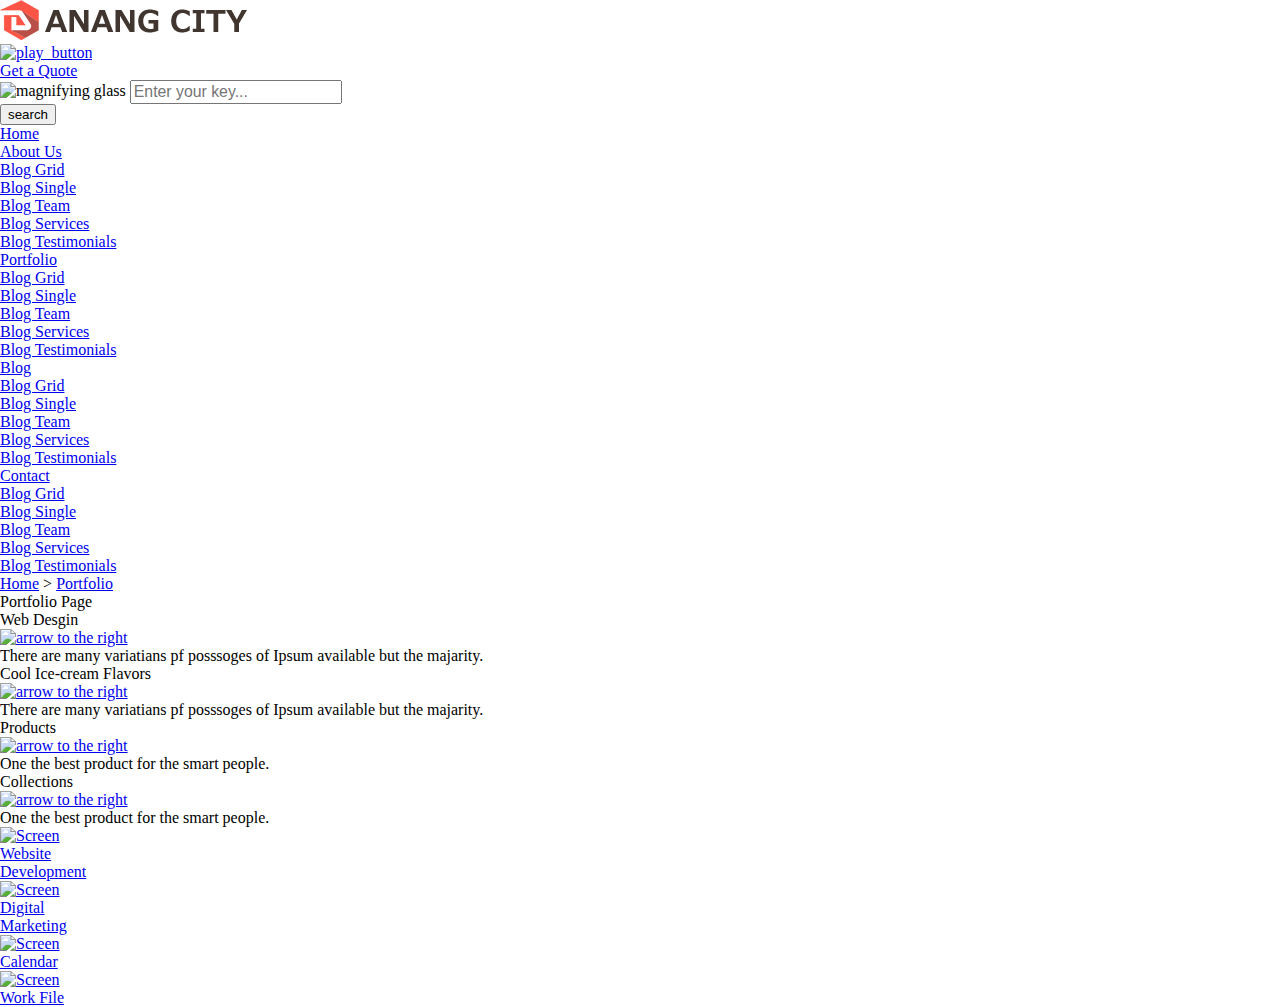
==== Danang City 2/upload/index.html @ fe71c738 "done 1/2 index html" ====
<!DOCTYPE html>
<html lang="en">
<head>
    <meta charset="UTF-8">
    <meta http-equiv="X-UA-Compatible" content="IE=edge">
    <meta name="viewport" content="width=device-width, initial-scale=1.0">
    <title>Da Nang City - Index</title>

    <link rel="stylesheet" href="../shared/style/default.css">
    <link rel="stylesheet" href="../shared/style/layout.css">
    <link rel="stylesheet" href="../shared/style/table.css">
    <link rel="stylesheet" href="../shared/style/smartphone.css">
    <link rel="stylesheet" href="../shared/style/slick.css">

</head>
<body>
    <div class="wrapper_page">
        <div class="header_wrapper">
            <div class="container">
                <header id="header">
                    <div class="logo">
                        <h1><img src="../shared/images/main/logo_header.png" alt="DanangCity Logo" width="247" height="40"></h1>
                    </div>  <!-- end logo -->

                    <div class="quote_search">
                        <div class="quote">
                            <a href="#">
                                <p><img src="#" alt="play_button"></p>
                                <p>Get a Quote</p>
                            </a>
                        </div>  <!-- end quote -->

                        <div class="search">
                            <form action="/action_page.php">
                                <p>
                                    <img src="#" alt="magnifying glass">
                                    <input type="text" placeholder="Enter your key..." name="search" >
                                </p>
                                <button type="submit">search</i></button>
                            </form>
                        </div>  <!-- end search -->
                    </div>  <!-- end quote_search -->
                </header>   <!-- end header (id: header) -->
            </div>  <!-- end container -->
        </div>  <!-- end header_wrapper -->

        <div class="navigation_wrapper">
            <div class="container">
                <nav id="nav">
                    <ul class="sub_navigation">
                        <li>
                            <div class="sub_active" id="sub_active">
                                <a href="#">Home</a>
                            </div>  <!-- end sub_active -->
                        </li>
                        <li>
                            <div class="sub_unactive">
                                <a href="#">About Us</a>
                                <div class="sub_pulldown">
                                    <ul class="pull_down">
                                        <li>
                                            <a href="#">Blog Grid</a>
                                        </li>

                                        <li>
                                            <a href="#">Blog Single</a>
                                        </li>

                                        <li>
                                            <a href="#">Blog Team</a>
                                        </li>

                                        <li>
                                            <a href="#">Blog Services</a>
                                        </li>

                                        <li>
                                            <a href="#">Blog Testimonials</a>
                                        </li>
                                    </ul>
                                </div>  <!-- end sub_pulldown -->
                            </div>  <!-- end sub_unactive -->
                        </li>

                        <li>
                            <div class="sub_unactive">
                                <a href="#">Portfolio</a>
                                <div class="sub_pulldown">
                                    <ul class="pull_down">
                                        <li>
                                            <a href="#">Blog Grid</a>
                                        </li>

                                        <li>
                                            <a href="#">Blog Single</a>
                                        </li>

                                        <li>
                                            <a href="#">Blog Team</a>
                                        </li>

                                        <li>
                                            <a href="#">Blog Services</a>
                                        </li>

                                        <li>
                                            <a href="#">Blog Testimonials</a>
                                        </li>
                                    </ul>
                                </div>  <!-- end sub_pulldown -->
                            </div>  <!-- end sub_unactive -->
                        </li>
                        <li>
                            <div class="sub_unactive">
                                <a href="#">Blog</a>
                                <div class="sub_pulldown">
                                    <ul class="pull_down">
                                        <li>
                                            <a href="#">Blog Grid</a>
                                        </li>

                                        <li>
                                            <a href="#">Blog Single</a>
                                        </li>

                                        <li>
                                            <a href="#">Blog Team</a>
                                        </li>

                                        <li>
                                            <a href="#">Blog Services</a>
                                        </li>

                                        <li>
                                            <a href="#">Blog Testimonials</a>
                                        </li>
                                    </ul>
                                </div>  <!-- end sub_pulldown -->
                            </div>  <!-- end sub_unactive -->
                        </li>
                        <li>
                            <div class="sub_unactive">
                                <a href="#">Contact</a>
                                <div class="sub_pulldown">
                                    <ul class="pull_down">
                                        <li>
                                            <a href="#">Blog Grid</a>
                                        </li>

                                        <li>
                                            <a href="#">Blog Single</a>
                                        </li>

                                        <li>
                                            <a href="#">Blog Team</a>
                                        </li>

                                        <li>
                                            <a href="#">Blog Services</a>
                                        </li>

                                        <li>
                                            <a href="#">Blog Testimonials</a>
                                        </li>
                                    </ul>
                                </div>  <!-- end sub_pulldown -->
                            </div>  <!-- end sub_unactive -->
                        </li>
                    </ul>   <!-- end sub_navigation -->
                </nav>  <!-- end nav -->
            </div>  <!-- end container -->
        </div>  <!-- end navigation_wrapper -->

        <div class="content_wrapper">
            <div class="container">
                <div class="content">
                    <div class="page_address">
                        <a href="#" class="number_address">Home</a> > <a href="#" class="now">Portfolio</a>
                    </div>  <!-- end page_address -->
                    
                    <div class="portfolio">
                        <h2>Portfolio Page</h2>
                    </div>  <!-- end portfolio -->

                    <div class="content_items">
                        <div class="one_item">
                            <div class="item_title">
                                <h3>Web Desgin</h3>
                                <a href="#"><img src="#" alt="arrow to the right"></a>
                            </div>  <!-- end item_title -->
                        
                            <div class="item_detail">
                                <p>There are many variatians pf posssoges of
                                    Ipsum available but the majarity.</p>
                            </div>  <!-- end item_detail -->
                        </div>  <!-- end one_item -->
                        
                        <div class="one_item">
                            <div class="item_title">
                                <h3>Cool Ice-cream Flavors</h3>
                                <a href="#"><img src="#" alt="arrow to the right"></a>
                            </div>  <!-- end item_title -->
                        
                            <div class="item_detail">
                                <p>There are many variatians pf posssoges of
                                    Ipsum available but the majarity.</p>
                            </div>  <!-- end item_detail -->
                        </div>  <!-- end one_item -->
                        
                        <div class="one_item">
                            <div class="item_title">
                                <h3>Products</h3>
                                <a href="#"><img src="#" alt="arrow to the right"></a>
                            </div>  <!-- end item_title -->
                        
                            <div class="item_detail">
                                <p>One the best product for the smart people.</p>
                            </div>  <!-- end item_detail -->
                        </div>  <!-- end one_item -->
                        
                        <div class="one_item">
                            <div class="item_title">
                                <h3>Collections</h3>
                                <a href="#"><img src="#" alt="arrow to the right"></a>
                            </div>  <!-- end item_title -->
                            
                            <div class="item_detail">
                                <p>One the best product for the smart people.</p>
                            </div>  <!-- end item_detail -->
                        </div>  <!-- end one_item -->
                    </div>  <!-- end content_items -->

                    <div class="side_bar">
                        <div class="one_side_item">
                            <div class="side_item_title">  
                                <a href="#">
                                    <h4>
                                        <p><img src="images/screen.png" alt="Screen" width="40" height="36"></p>
                                        <p>Website<br>Development</p>
                                    </h4>
                                    <i class="fas fa-caret-right"></i>
                                </a>
                            </div>  <!-- end side_item_title -->
                        </div>  <!-- end one_side_item -->
                        
                        <div class="one_side_item">
                            <div class="side_item_title">
                                <a href="#">
                                    <h4>
                                        <p><img src="images/seacrh_document.png" alt="Screen" width="36" height="40"></p>
                                        <p class="detail">Digital<br>Marketing</p>
                                    </h4>
                                    <i class="fas fa-caret-right"></i>
                                </a>
                            </div>  <!-- end side_item_title -->
                        </div>  <!-- end one_side_item -->
                        
                        <div class="one_side_item">
                            <div class="side_item_title">
                                <a href="#">
                                    <h4>
                                        <p><img src="images/calendar.png" alt="Screen" width="40" height="40"></p>
                                        <p class="detail">Calendar</p>
                                    </h4>
                                    <i class="fas fa-caret-right"></i>
                                </a>
                            </div>  <!-- end side_item_title -->
                        </div>  <!-- end one_side_item -->
                        
                        <div class="one_side_item">
                            <div class="side_item_title">
                                <a href="#">
                                    <h4>
                                        <p><img src="images/open_notebook.png" alt="Screen" width="40" height="32"></p>
                                        <p class="detail">Work File</p>
                                    </h4>
                                    <i class="fas fa-caret-right"></i>
                                </a>
                            </div>  <!-- end side_item_title -->
                        </div>  <!-- end one_side_item -->
                    </div>  <!-- end side_bar -->
                </div>  <!-- end content -->
            </div>  <!-- end container -->
        </div>  <!-- end content_wrapper -->
    </div>  <!-- end wrapper_page -->
</body>
</html>
---- Danang City 2/shared/style/default.css ----
/*
	HTML5 Reset :: style.css
	----------------------------------------------------------
	We have learned much from/been inspired by/taken code where offered from:

	Eric Meyer					:: https://meyerweb.com
	HTML5 Doctor				:: https://html5doctor.com
	and the HTML5 Boilerplate	:: https://html5boilerplate.com

-------------------------------------------------------------------------------*/

/* Let's default this puppy out
-------------------------------------------------------------------------------*/

html, body, body div, span, object, iframe, h1, h2, h3, h4, h5, h6, p, blockquote, pre, abbr, address, cite, code, del, dfn, em, img, ins, kbd, q, samp, small, strong, sub, sup, var, b, i, dl, dt, dd, ol, ul, li, fieldset, form, label, legend, table, caption, tbody, tfoot, thead, tr, th, td, article, aside, figure, footer, header, menu, nav, section, time, mark, audio, video, details, summary {
	margin: 0;
	padding: 0;
	border: 0;
	font-size: 100%;
	font-weight: normal;
	vertical-align: baseline;
	background: transparent;
}

article, aside, figure, footer, header, nav, section, details, summary {display: block;}

/* Handle box-sizing while better addressing child elements:
   https://css-tricks.com/inheriting-box-sizing-probably-slightly-better-best-practice/ */
html {
	box-sizing: border-box;
}

*,
*:before,
*:after {
	box-sizing: inherit;
}

/* consider resetting the default cursor: https://gist.github.com/murtaugh/5247154 */

/* Responsive images and other embedded objects
*/
img,
object,
embed {max-width: 100%;}

/*
   Note: keeping IMG here will cause problems if you're using foreground images as sprites.
	 In fact, it *will* cause problems with Google Maps' controls at small size.
	If this is the case for you, try uncommenting the following:

#map img {
		max-width: none;
}
*/

/* force a vertical scrollbar to prevent a jumpy page */
html {overflow-y: scroll;}

/* we use a lot of ULs that aren't bulleted.
	don't forget to restore the bullets within content. */
ul {list-style: none;}

blockquote, q {quotes: none;}

blockquote:before,
blockquote:after,
q:before,
q:after {content: ''; content: none;}

a {margin: 0; padding: 0; font-size: 100%; vertical-align: baseline; background: transparent;}

del {text-decoration: line-through;}

abbr[title], dfn[title] {border-bottom: 1px dotted #000; cursor: help;}

/* tables still need cellspacing="0" in the markup */
table {border-collapse: collapse; border-spacing: 0;}
th {font-weight: bold; vertical-align: bottom;}
td {font-weight: normal; vertical-align: top;}

hr {display: block; height: 1px; border: 0; border-top: 1px solid #ccc; margin: 1em 0; padding: 0;}

input, select {vertical-align: middle;}

pre {
    white-space: pre; /* CSS2 */
    white-space: pre-wrap; /* CSS 2.1 */
    white-space: pre-line; /* CSS 3 (and 2.1 as well, actually) */
    word-wrap: break-word; /* IE */
}

input[type="radio"] {vertical-align: text-bottom;}
input[type="checkbox"] {vertical-align: bottom;}
.ie7 input[type="checkbox"] {vertical-align: baseline;}
.ie6 input {vertical-align: text-bottom;}

select, input, textarea {font: 99% sans-serif;}

table {font-size: inherit; font: 100%;}

small {font-size: 85%;}

strong {font-weight: bold;}

td, td img {vertical-align: top;}

/* Make sure sup and sub don't mess with your line-heights https://gist.github.com/413930 */
sub, sup {font-size: 75%; line-height: 0; position: relative;}
sup {top: -0.5em;}
sub {bottom: -0.25em;}

/* standardize any monospaced elements */
pre, code, kbd, samp {font-family: monospace, sans-serif;}

/* hand cursor on clickable elements */
.clickable,
label,
input[type=button],
input[type=submit],
input[type=file],
button {cursor: pointer;}

/* Webkit browsers add a 2px margin outside the chrome of form elements */
button, input, select, textarea {margin: 0;}

/* make buttons play nice in IE */
button,
input[type=button] {width: auto; overflow: visible;}

/* scale images in IE7 more attractively */
.ie7 img {-ms-interpolation-mode: bicubic;}

/* prevent BG image flicker upon hover
   (commented out as usage is rare, and the filter syntax messes with some pre-processors)
.ie6 html {filter: expression(document.execCommand("BackgroundImageCache", false, true));}
*/

/* let's clear some floats */
.clearfix:before, .clearfix:after { content: "\0020"; display: block; height: 0; overflow: hidden; }
.clearfix:after { clear: both; }
.clearfix { zoom: 1; }
---- Danang City 2/shared/style/layout.css ----
*{}
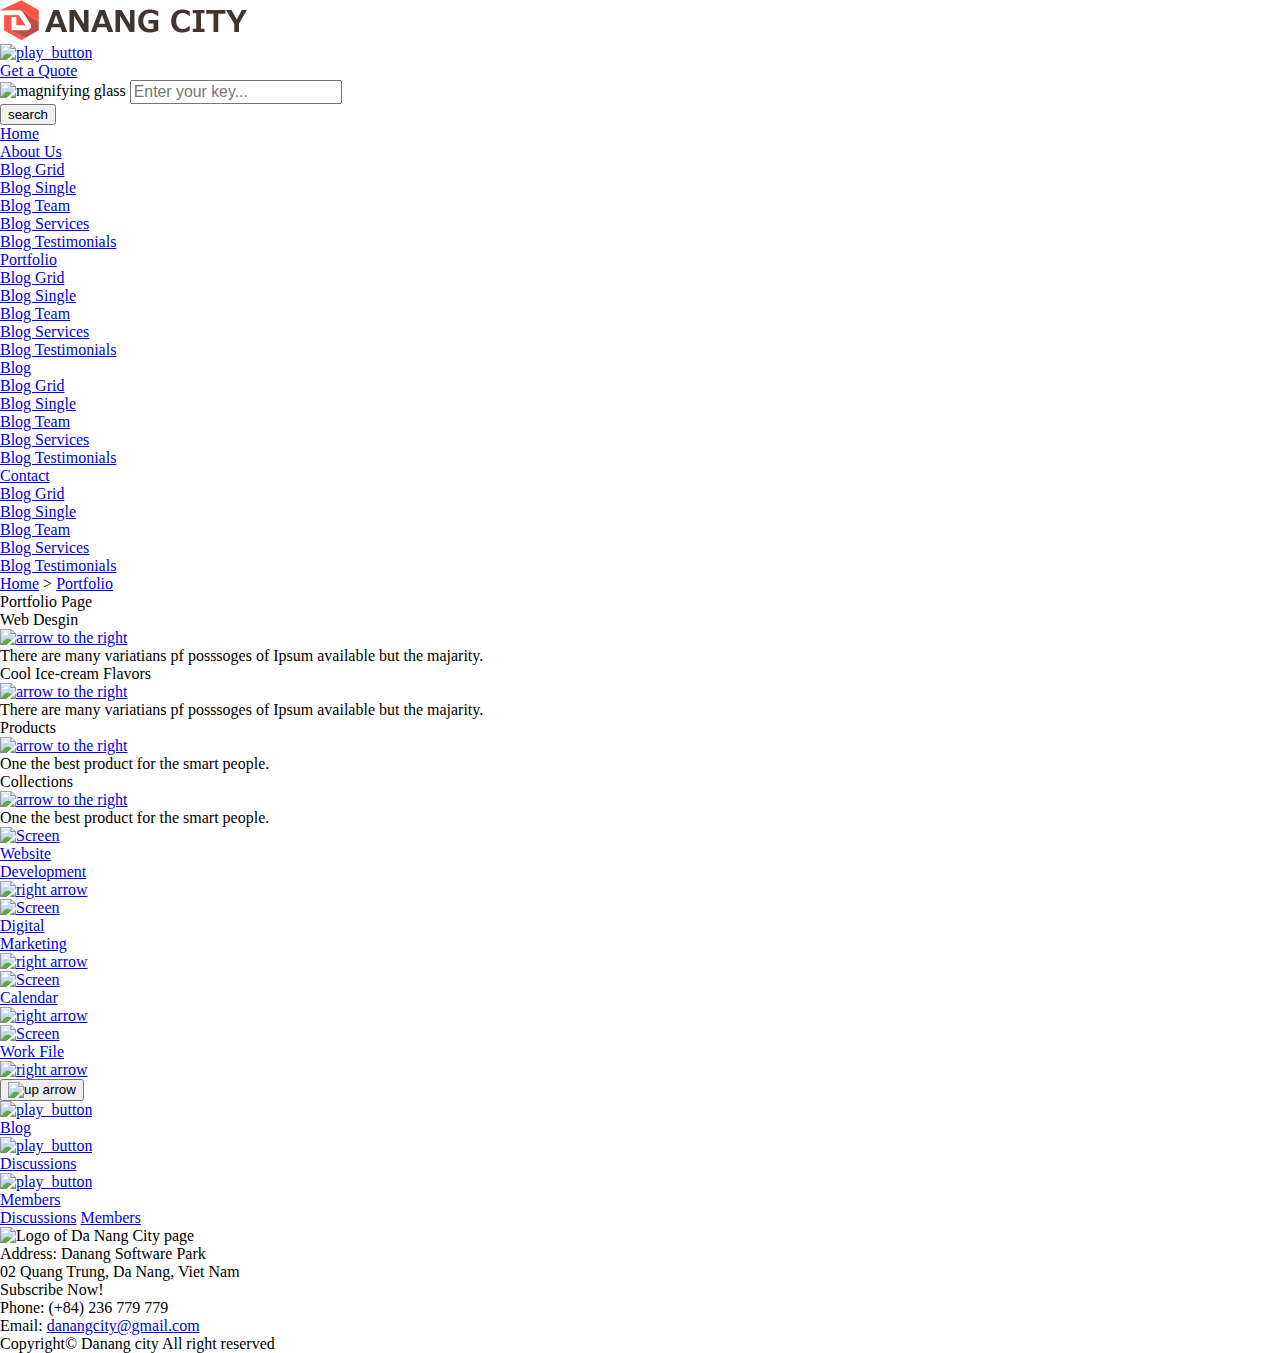
==== commit cfbf1a20: "html done" ====
--- a/Danang City 2/upload/index.html
+++ b/Danang City 2/upload/index.html
@@ -232,13 +232,13 @@
 
                     <div class="side_bar">
                         <div class="one_side_item">
-                            <div class="side_item_title">  
+                            <div class="side_item_title">
                                 <a href="#">
                                     <h4>
                                         <p><img src="images/screen.png" alt="Screen" width="40" height="36"></p>
                                         <p>Website<br>Development</p>
                                     </h4>
-                                    <i class="fas fa-caret-right"></i>
+                                    <p><img src="#" alt="right arrow"></p>
                                 </a>
                             </div>  <!-- end side_item_title -->
                         </div>  <!-- end one_side_item -->
@@ -250,7 +250,7 @@
                                         <p><img src="images/seacrh_document.png" alt="Screen" width="36" height="40"></p>
                                         <p class="detail">Digital<br>Marketing</p>
                                     </h4>
-                                    <i class="fas fa-caret-right"></i>
+                                    <p><img src="#" alt="right arrow"></p>
                                 </a>
                             </div>  <!-- end side_item_title -->
                         </div>  <!-- end one_side_item -->
@@ -262,7 +262,7 @@
                                         <p><img src="images/calendar.png" alt="Screen" width="40" height="40"></p>
                                         <p class="detail">Calendar</p>
                                     </h4>
-                                    <i class="fas fa-caret-right"></i>
+                                    <p><img src="#" alt="right arrow"></p>
                                 </a>
                             </div>  <!-- end side_item_title -->
                         </div>  <!-- end one_side_item -->
@@ -274,14 +274,60 @@
                                         <p><img src="images/open_notebook.png" alt="Screen" width="40" height="32"></p>
                                         <p class="detail">Work File</p>
                                     </h4>
-                                    <i class="fas fa-caret-right"></i>
+                                    <p><img src="#" alt="right arrow"></p>
                                 </a>
                             </div>  <!-- end side_item_title -->
                         </div>  <!-- end one_side_item -->
                     </div>  <!-- end side_bar -->
                 </div>  <!-- end content -->
+                
+                <div class="go_top">
+                    <button id="myBtn" title="Go to top"><img src="#" alt="up arrow"></button>
+                </div>  <!-- end go_top -->
             </div>  <!-- end container -->
         </div>  <!-- end content_wrapper -->
+
+        <div class="more_wrapper">
+            <div class="container">
+                <div class="more">
+                    <a href="#"><p><img src="#" alt="play_button"></p><p>Blog</p></a>
+                    <a href="#"><p><img src="#" alt="play_button"></p><p>Discussions</p></a>
+                    <a href="#"><p><img src="#" alt="play_button"></p><p>Members</p></a>
+                    <a href="#">Discussions</a>
+                    <a href="#">Members</a>
+                </div>  <!-- end more -->
+            </div>  <!-- end container -->
+        </div>  <!-- end more_wrapper -->
+
+        <div class="footer_copyright_wrapper">
+            <div class="footer_detail">
+                <div class="container">
+                    <footer id="footer">
+                        <div class="co_address">
+                            <p><img src="images/logo_footer.png" alt="Logo of Da Nang City page"></p>
+                            <p>Address: Danang Software Park
+                                <br>
+                                02 Quang Trung, Da Nang, Viet Nam
+                            </p>
+                        </div>  <!-- end co_address -->
+
+                        <div class="subscribe">
+                            <h5>Subscribe Now!</h5>
+                            <p class="phone">Phone: (+84) 236 779 779</p>
+                            <p class="email">Email: <a href="#">danangcity@gmail.com</a></p>
+                        </div>  <!-- end subscribe -->
+                    </footer>
+                </div>  <!-- end container -->
+            </div>  <!-- end footer_detail -->
+
+            <div class="copyright">
+                <div class="container">
+                    <div class="copyright_detail">
+                        <p>Copyright&#169; Danang city All right reserved</p>
+                    </div>  <!-- end copyright_detail -->
+                </div>  <!-- end container -->
+            </div>  <!-- end copyright -->
+        </div>  <!-- end footer_copyright_wrapper -->
     </div>  <!-- end wrapper_page -->
 </body>
 </html>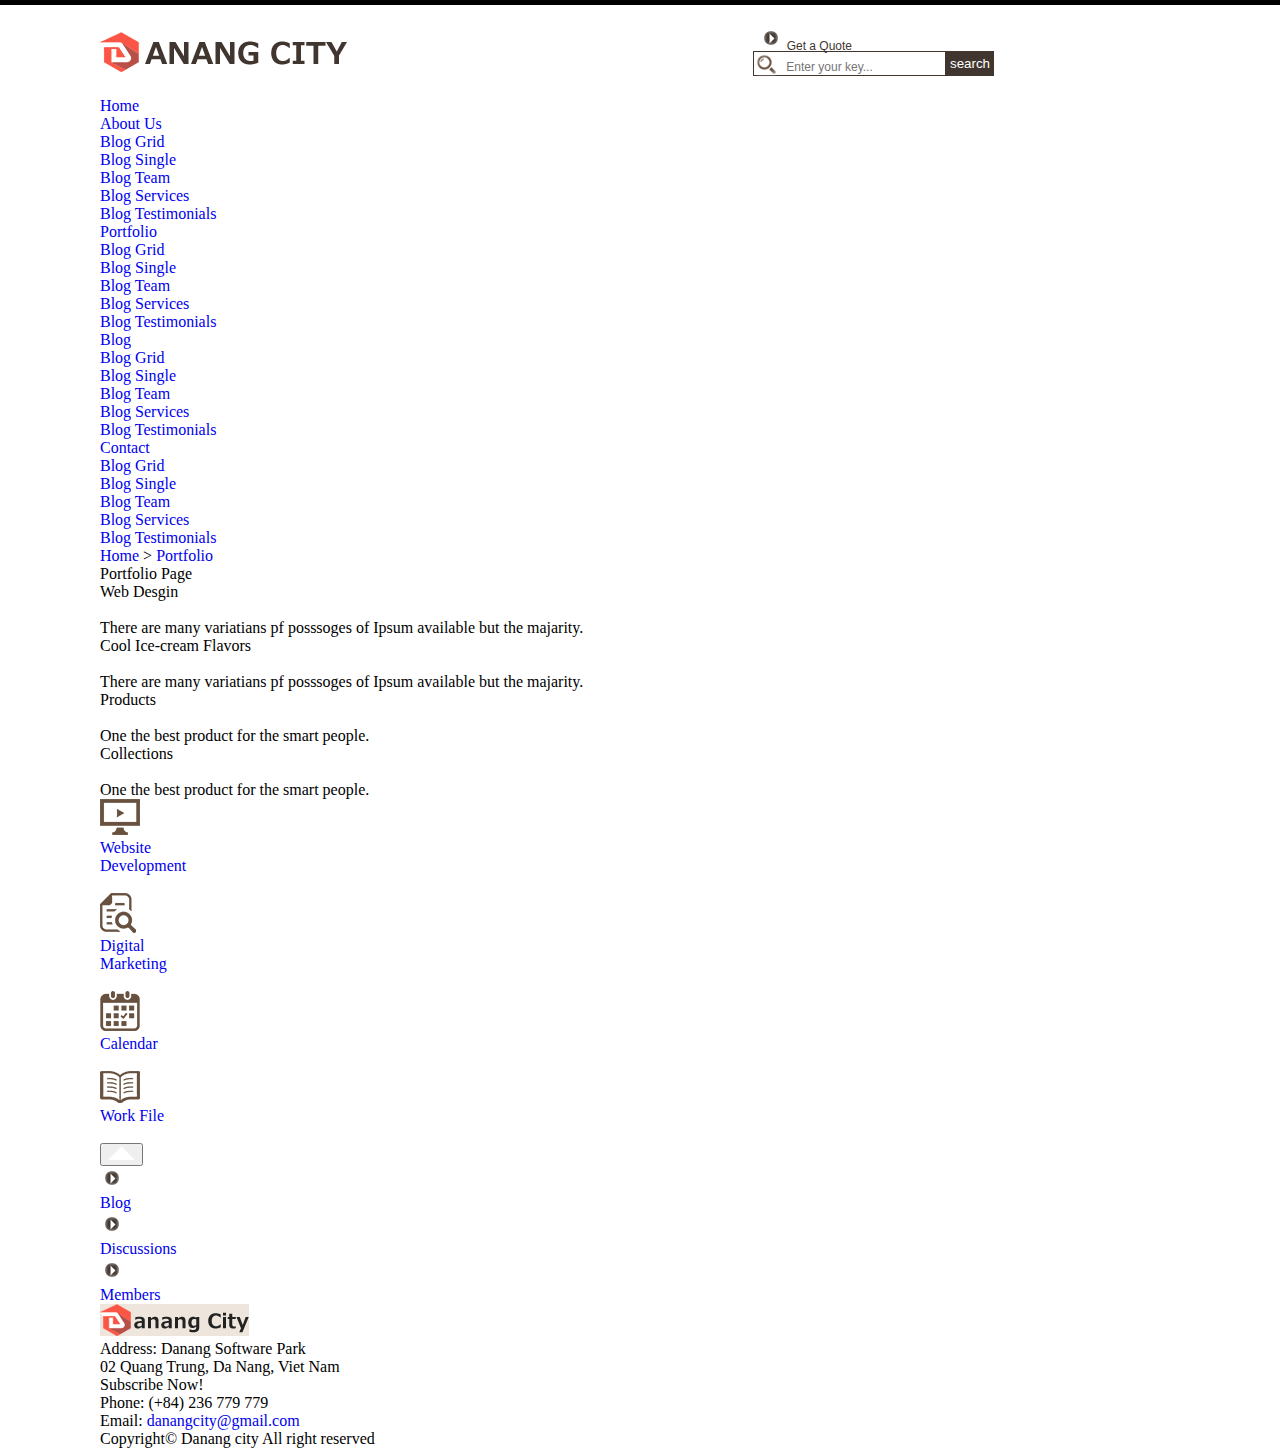
==== commit 9fba6813: "css header" ====
--- a/Danang City 2/upload/index.html
+++ b/Danang City 2/upload/index.html
@@ -25,18 +25,18 @@
                     <div class="quote_search">
                         <div class="quote">
                             <a href="#">
-                                <p><img src="#" alt="play_button"></p>
-                                <p>Get a Quote</p>
+                                <p><img src="../shared/images/icon/play_button.png" alt="play_button" width="24" height="24"></p>
+                                <p id="get_quote">Get a Quote</p>
                             </a>
                         </div>  <!-- end quote -->
 
                         <div class="search">
                             <form action="/action_page.php">
                                 <p>
-                                    <img src="#" alt="magnifying glass">
+                                    <img src="../shared/images/icon/magnifying_glass.png" alt="magnifying glass" width="32" height="32">
                                     <input type="text" placeholder="Enter your key..." name="search" >
                                 </p>
-                                <button type="submit">search</i></button>
+                                <button type="submit" id="search_button">search</i></button>
                             </form>
                         </div>  <!-- end search -->
                     </div>  <!-- end quote_search -->
@@ -186,7 +186,7 @@
                         <div class="one_item">
                             <div class="item_title">
                                 <h3>Web Desgin</h3>
-                                <a href="#"><img src="#" alt="arrow to the right"></a>
+                                <a href="#"><img src="../shared/images/icon/arrow_to_the_right.png" alt="arrow to the right" width="6" height="11"></a>
                             </div>  <!-- end item_title -->
                         
                             <div class="item_detail">
@@ -198,7 +198,7 @@
                         <div class="one_item">
                             <div class="item_title">
                                 <h3>Cool Ice-cream Flavors</h3>
-                                <a href="#"><img src="#" alt="arrow to the right"></a>
+                                <a href="#"><img src="../shared/images/icon/arrow_to_the_right.png" alt="arrow to the right" width="6" height="11"></a>
                             </div>  <!-- end item_title -->
                         
                             <div class="item_detail">
@@ -210,7 +210,7 @@
                         <div class="one_item">
                             <div class="item_title">
                                 <h3>Products</h3>
-                                <a href="#"><img src="#" alt="arrow to the right"></a>
+                                <a href="#"><img src="../shared/images/icon/arrow_to_the_right.png" alt="arrow to the right" width="6" height="11"></a>
                             </div>  <!-- end item_title -->
                         
                             <div class="item_detail">
@@ -221,7 +221,7 @@
                         <div class="one_item">
                             <div class="item_title">
                                 <h3>Collections</h3>
-                                <a href="#"><img src="#" alt="arrow to the right"></a>
+                                <a href="#"><img src="../shared/images/icon/arrow_to_the_right.png" alt="arrow to the right" width="6" height="11"></a>
                             </div>  <!-- end item_title -->
                             
                             <div class="item_detail">
@@ -235,10 +235,10 @@
                             <div class="side_item_title">
                                 <a href="#">
                                     <h4>
-                                        <p><img src="images/screen.png" alt="Screen" width="40" height="36"></p>
+                                        <p><img src="../shared/images/icon/screen.png" alt="Screen" width="40" height="36"></p>
                                         <p>Website<br>Development</p>
                                     </h4>
-                                    <p><img src="#" alt="right arrow"></p>
+                                    <p><img src="../shared/images/icon/arrow_to_the_right.png" alt="right arrow" width="6" height="11"></p>
                                 </a>
                             </div>  <!-- end side_item_title -->
                         </div>  <!-- end one_side_item -->
@@ -247,10 +247,10 @@
                             <div class="side_item_title">
                                 <a href="#">
                                     <h4>
-                                        <p><img src="images/seacrh_document.png" alt="Screen" width="36" height="40"></p>
+                                        <p><img src="../shared/images/icon/search_document.png" alt="Search document" width="36" height="40"></p>
                                         <p class="detail">Digital<br>Marketing</p>
                                     </h4>
-                                    <p><img src="#" alt="right arrow"></p>
+                                    <p><img src="../shared/images/icon/arrow_to_the_right.png" alt="right arrow" width="6" height="11"></p>
                                 </a>
                             </div>  <!-- end side_item_title -->
                         </div>  <!-- end one_side_item -->
@@ -259,10 +259,10 @@
                             <div class="side_item_title">
                                 <a href="#">
                                     <h4>
-                                        <p><img src="images/calendar.png" alt="Screen" width="40" height="40"></p>
+                                        <p><img src="../shared/images/icon/calendar.png" alt="Screen" width="40" height="40"></p>
                                         <p class="detail">Calendar</p>
                                     </h4>
-                                    <p><img src="#" alt="right arrow"></p>
+                                    <p><img src="../shared/images/icon/arrow_to_the_right.png" alt="right arrow" width="6" height="11"></p>
                                 </a>
                             </div>  <!-- end side_item_title -->
                         </div>  <!-- end one_side_item -->
@@ -271,10 +271,10 @@
                             <div class="side_item_title">
                                 <a href="#">
                                     <h4>
-                                        <p><img src="images/open_notebook.png" alt="Screen" width="40" height="32"></p>
+                                        <p><img src="../shared/images/icon/open_notebook.png" alt="Screen" width="40" height="32"></p>
                                         <p class="detail">Work File</p>
                                     </h4>
-                                    <p><img src="#" alt="right arrow"></p>
+                                    <p><img src="../shared/images/icon/arrow_to_the_right.png" alt="right arrow" width="6" height="11"></p>
                                 </a>
                             </div>  <!-- end side_item_title -->
                         </div>  <!-- end one_side_item -->
@@ -282,7 +282,7 @@
                 </div>  <!-- end content -->
                 
                 <div class="go_top">
-                    <button id="myBtn" title="Go to top"><img src="#" alt="up arrow"></button>
+                    <button id="myBtn" title="Go to top"><img src="../shared/images/icon/up_arrow.png" alt="up arrow" width="27" height="14"></button>
                 </div>  <!-- end go_top -->
             </div>  <!-- end container -->
         </div>  <!-- end content_wrapper -->
@@ -290,11 +290,9 @@
         <div class="more_wrapper">
             <div class="container">
                 <div class="more">
-                    <a href="#"><p><img src="#" alt="play_button"></p><p>Blog</p></a>
-                    <a href="#"><p><img src="#" alt="play_button"></p><p>Discussions</p></a>
-                    <a href="#"><p><img src="#" alt="play_button"></p><p>Members</p></a>
-                    <a href="#">Discussions</a>
-                    <a href="#">Members</a>
+                    <a href="#"><p><img src="../shared/images/icon/play_button.png" alt="play_button" width="24" height="24"></p><p>Blog</p></a>
+                    <a href="#"><p><img src="../shared/images/icon/play_button.png" alt="play_button" width="24" height="24"></p><p>Discussions</p></a>
+                    <a href="#"><p><img src="../shared/images/icon/play_button.png" alt="play_button" width="24" height="24"></p><p>Members</p></a>
                 </div>  <!-- end more -->
             </div>  <!-- end container -->
         </div>  <!-- end more_wrapper -->
@@ -304,7 +302,7 @@
                 <div class="container">
                     <footer id="footer">
                         <div class="co_address">
-                            <p><img src="images/logo_footer.png" alt="Logo of Da Nang City page"></p>
+                            <p><img src="../shared/images/main/logo_footer.png" alt="Logo of Da Nang City page"  width="149" height="32"></p>
                             <p>Address: Danang Software Park
                                 <br>
                                 02 Quang Trung, Da Nang, Viet Nam
--- a/Danang City 2/shared/style/layout.css
+++ b/Danang City 2/shared/style/layout.css
@@ -1 +1,122 @@
 *{}
+
+/* setting body */
+body {
+    font-size: 16px;
+    font-family: "Meiryo", "メイリオ","sans-serif";
+    background-color: #ffffff;
+}
+
+.container {
+    width: 1080px;
+    margin: 0 auto;
+}
+
+a {
+    text-decoration: none;
+}
+
+img {
+    max-width: 100%;
+    height: auto;
+}
+
+li {
+    list-style: none;
+}
+
+/* setting header */
+
+.header_wrapper {
+    overflow: hidden;
+    max-height: 162 px;
+    border-top: 5px solid black;
+}
+
+header#header .quote_search {
+    width: 50%;
+    float: right;
+    padding-right: 95px;
+}
+
+header#header .logo {
+    width: 50%;
+    float: left;
+}
+
+header#header .logo h1 {
+    padding-top: 27px;
+    padding-bottom: 21px;
+}
+
+header#header .quote_search .quote {
+    float: right;
+    clear: both;
+    margin: 21px 233px 0 0;
+}
+
+header#header .quote_search .quote a {
+    color:#41362f;
+}
+
+header#header .quote_search .quote p {
+    display: inline-block;
+}
+
+p#get_quote {
+    font-size: 75%;
+    font-family: arial;
+    font-weight: 500;
+}
+
+header#header .quote_search .search {
+    float: right;
+    clear: both;
+    margin: -3px 91px 0 0;
+    color: #41362f;
+    border: 1px solid #41362f;
+    padding: 5px 3px 0 0;
+}
+
+header#header .quote_search .search img {
+    width: 15%;
+    margin: -3px 0px 0 -5px;
+}
+
+header#header .quote_search .search input[type="text"] {
+    border: none;
+}
+
+header#header .quote_search input[type="text"] {
+    font-size: 75%;
+    margin: -16px -8px 0 0;
+}
+
+#search_button {
+
+    float: right;
+    border: none;
+    background: #41362f;
+    color: #ffffff;
+    padding: 4px 4px 5px 5px;
+    margin: -5px -4px -1px 0px;
+}
+
+.search p {
+    float: left;
+    clear: both;
+    margin: -3px 5px -8px 4px;
+}
+
+/* end setting header */
+
+/* setting ::after */
+
+.container:after,
+.cover_navigation_bar:after {
+    content: '';
+    display: table;
+    clear: both;
+}
+
+/* end setting ::after */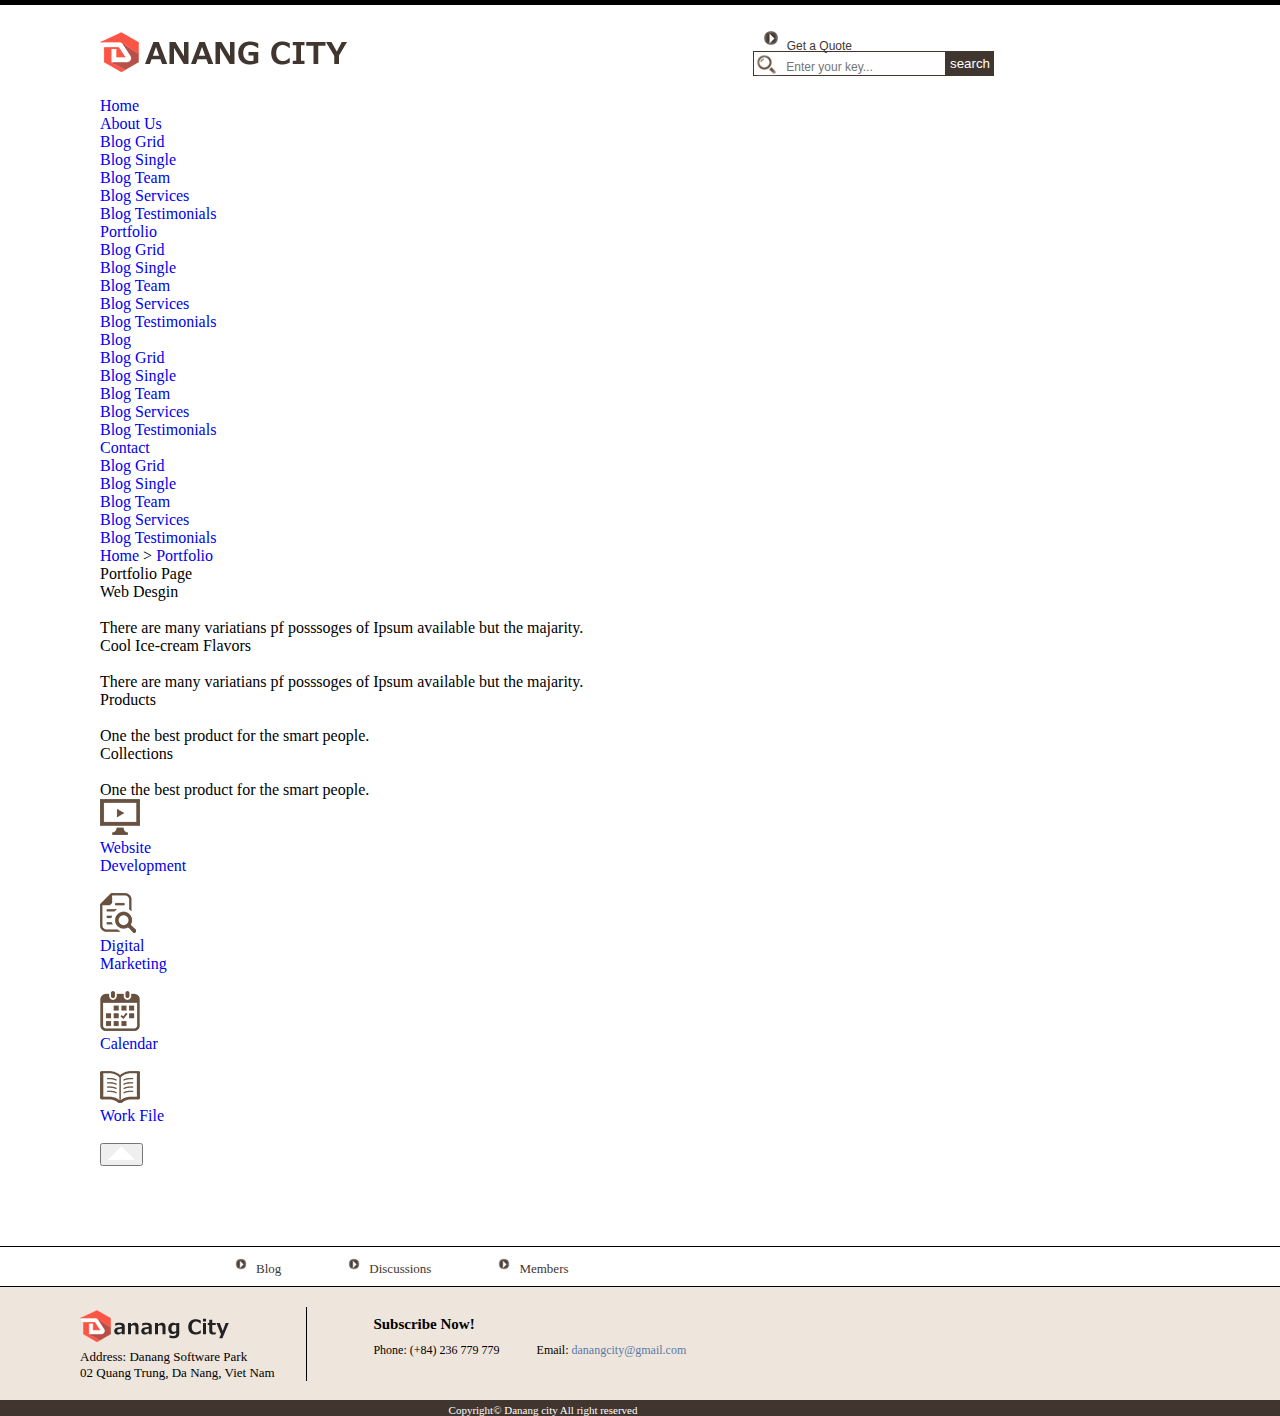
==== commit 80353ea1: "css footer" ====
--- a/Danang City 2/upload/index.html
+++ b/Danang City 2/upload/index.html
@@ -298,33 +298,37 @@
         </div>  <!-- end more_wrapper -->
 
         <div class="footer_copyright_wrapper">
-            <div class="footer_detail">
-                <div class="container">
-                    <footer id="footer">
-                        <div class="co_address">
-                            <p><img src="../shared/images/main/logo_footer.png" alt="Logo of Da Nang City page"  width="149" height="32"></p>
-                            <p>Address: Danang Software Park
-                                <br>
-                                02 Quang Trung, Da Nang, Viet Nam
-                            </p>
-                        </div>  <!-- end co_address -->
-
-                        <div class="subscribe">
-                            <h5>Subscribe Now!</h5>
-                            <p class="phone">Phone: (+84) 236 779 779</p>
-                            <p class="email">Email: <a href="#">danangcity@gmail.com</a></p>
-                        </div>  <!-- end subscribe -->
-                    </footer>
-                </div>  <!-- end container -->
-            </div>  <!-- end footer_detail -->
-
-            <div class="copyright">
-                <div class="container">
-                    <div class="copyright_detail">
-                        <p>Copyright&#169; Danang city All right reserved</p>
-                    </div>  <!-- end copyright_detail -->
-                </div>  <!-- end container -->
-            </div>  <!-- end copyright -->
+            <div class="footer_wrapper">
+                <div class="footer_detail">
+                    <div class="container">
+                        <footer id="footer">
+                            <div class="co_address">
+                                <p><img src="../shared/images/main/logo_footer.png" alt="Logo of Da Nang City page"  width="149" height="32"></p>
+                                <p>Address: Danang Software Park
+                                    <br>
+                                    02 Quang Trung, Da Nang, Viet Nam
+                                </p>
+                            </div>  <!-- end co_address -->
+
+                            <div class="subscribe">
+                                <h5>Subscribe Now!</h5>
+                                <p class="phone">Phone: (+84) 236 779 779</p>
+                                <p class="email">Email: <a href="#">danangcity@gmail.com</a></p>
+                            </div>  <!-- end subscribe -->
+                        </footer>
+                    </div>  <!-- end container -->
+                </div>  <!-- end footer_detail -->
+            </div>  <!-- end footer_wrapper -->
+            
+            <div class="copyright_wrapper">
+                <div class="copyright">
+                    <div class="container">
+                        <div class="copyright_detail">
+                            <p>Copyright&#169; Danang city All right reserved</p>
+                        </div>  <!-- end copyright_detail -->
+                    </div>  <!-- end container -->
+                </div>  <!-- end copyright -->
+            </div>  <!-- end copyright_wrapper -->
         </div>  <!-- end footer_copyright_wrapper -->
     </div>  <!-- end wrapper_page -->
 </body>
--- a/Danang City 2/shared/style/layout.css
+++ b/Danang City 2/shared/style/layout.css
@@ -110,6 +110,112 @@
 
 /* end setting header */
 
+/* setting more */
+
+.more_wrapper {
+    border-top: 1px solid black;
+    border-bottom: 1px solid black;
+    margin: 80px 0 0 0;
+}
+
+.more_wrapper .more {
+    width: 100%;
+    display: inline-block;
+    margin: 9px 0 9px 136px;
+}
+
+.more_wrapper .more p {
+    display: inline-block;
+}
+
+.more_wrapper .more a {
+    font-size: 81.25%;
+    color: #41362f;
+    margin: -1px 64px 0 -4px;
+    display: inline-block;
+}
+
+.more_wrapper .more a img {
+    padding-right: 6px;
+}
+
+/* end setting more */
+
+/* setting footer */
+
+    /* setting contact */
+    .footer_wrapper {
+        background-color: #eee5dc;
+    }
+
+    .footer_wrapper .footer_detail {
+        padding-bottom: 19px;
+    }
+
+    .footer_wrapper .co_address {
+        width: 20.5%;
+        float: left;
+        clear: both;
+        border-right: 1px solid black;
+        margin: 20px 0 0 -14px;
+    }
+    
+    .footer_wrapper .co_address p {
+        font-size: 81.25%;
+        margin: 3px 0 0 -6px;
+    }
+    
+    .footer_wrapper .subscribe {
+        width: 79.5%;
+        float: right;
+        margin: 29px -52px 0 0;
+    }
+    
+    .footer_wrapper .subscribe h5 {
+        font-weight: bolder;
+        font-size: 93.75%;
+    }
+    
+    .footer_wrapper .subscribe p {
+        font-size: 75%;
+    }
+    
+    .footer_wrapper .subscribe p.phone {
+        margin: 10px 0 0 0;
+        width: 19%;
+        float: left;
+    }
+    
+    .footer_wrapper .subscribe p.email {
+        margin: 10px 0 0 0;
+        width: 81%;
+        float: right;
+    }
+    
+    .footer_wrapper .subscribe p.email a{
+        color: #597aa8;
+    }
+
+    /* end setting contact */
+
+    /* setting copyright */
+
+    .copyright_wrapper {
+        background-color: #41362f;
+        color: #ffffff;
+        font-size: 68.75%;
+    }
+    
+    .copyright_wrapper p {
+        text-align: center;
+        padding: 4px 0 0 0px;
+        margin: 0 0 0 -194px;
+    }
+
+    /* end setting copyright */
+
+/* end setting footer */
+
 /* setting ::after */
 
 .container:after,
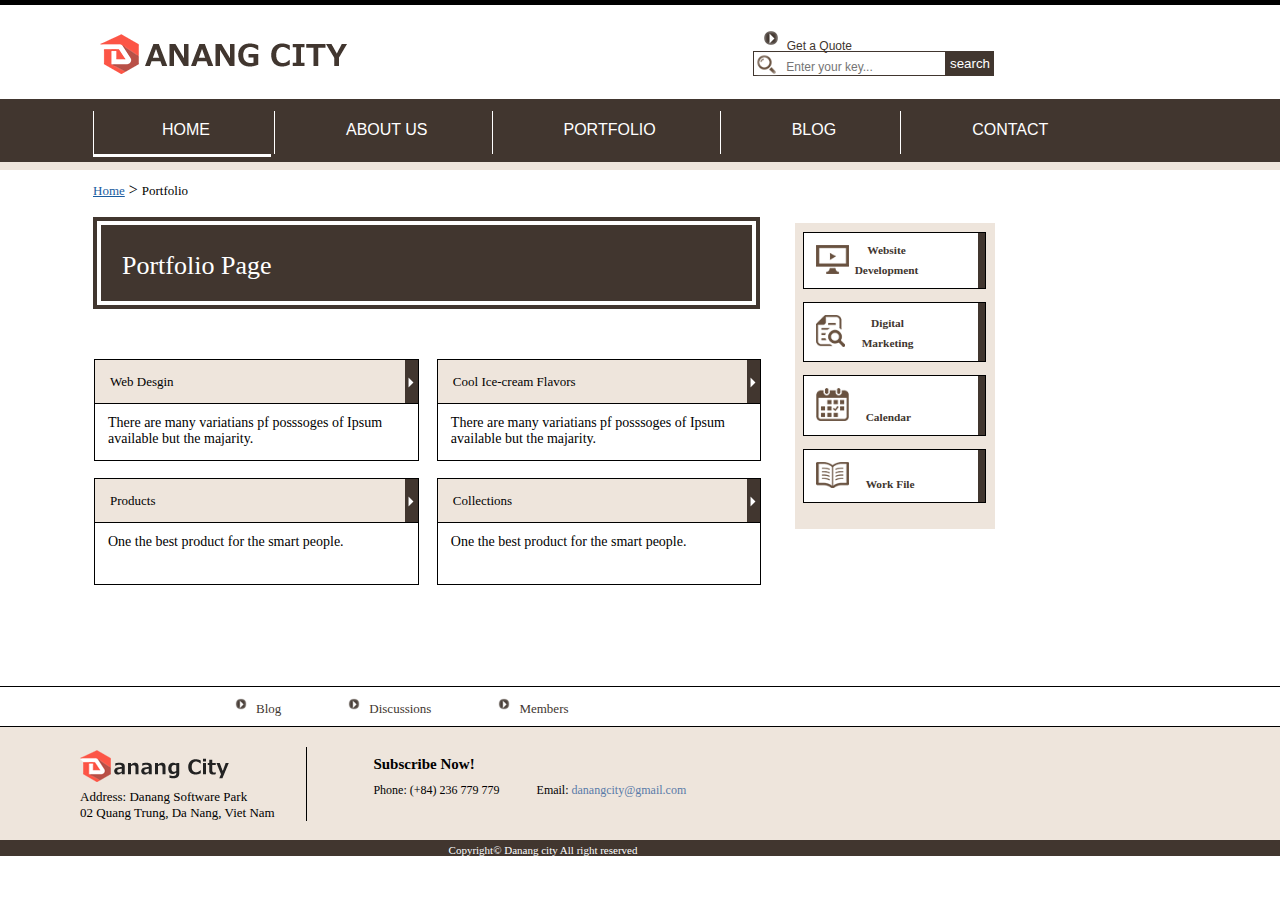
==== commit ea138a06: "css done" ====
--- a/Danang City 2/upload/index.html
+++ b/Danang City 2/upload/index.html
@@ -171,6 +171,8 @@
             </div>  <!-- end container -->
         </div>  <!-- end navigation_wrapper -->
 
+        <div class="pastel_line"><br></div>
+
         <div class="content_wrapper">
             <div class="container">
                 <div class="content">
@@ -186,7 +188,7 @@
                         <div class="one_item">
                             <div class="item_title">
                                 <h3>Web Desgin</h3>
-                                <a href="#"><img src="../shared/images/icon/arrow_to_the_right.png" alt="arrow to the right" width="6" height="11"></a>
+                                <a href="#" class="arrow_image"><img src="../shared/images/icon/arrow_to_the_right.png" alt="arrow to the right" width="6" height="11"></a>
                             </div>  <!-- end item_title -->
                         
                             <div class="item_detail">
@@ -198,7 +200,7 @@
                         <div class="one_item">
                             <div class="item_title">
                                 <h3>Cool Ice-cream Flavors</h3>
-                                <a href="#"><img src="../shared/images/icon/arrow_to_the_right.png" alt="arrow to the right" width="6" height="11"></a>
+                                <a href="#" class="arrow_image"><img src="../shared/images/icon/arrow_to_the_right.png" alt="arrow to the right" width="6" height="11"></a>
                             </div>  <!-- end item_title -->
                         
                             <div class="item_detail">
@@ -210,7 +212,7 @@
                         <div class="one_item">
                             <div class="item_title">
                                 <h3>Products</h3>
-                                <a href="#"><img src="../shared/images/icon/arrow_to_the_right.png" alt="arrow to the right" width="6" height="11"></a>
+                                <a href="#" class="arrow_image"><img src="../shared/images/icon/arrow_to_the_right.png" alt="arrow to the right" width="6" height="11"></a>
                             </div>  <!-- end item_title -->
                         
                             <div class="item_detail">
@@ -221,7 +223,7 @@
                         <div class="one_item">
                             <div class="item_title">
                                 <h3>Collections</h3>
-                                <a href="#"><img src="../shared/images/icon/arrow_to_the_right.png" alt="arrow to the right" width="6" height="11"></a>
+                                <a href="#" class="arrow_image"><img src="../shared/images/icon/arrow_to_the_right.png" alt="arrow to the right" width="6" height="11"></a>
                             </div>  <!-- end item_title -->
                             
                             <div class="item_detail">
@@ -230,57 +232,58 @@
                         </div>  <!-- end one_item -->
                     </div>  <!-- end content_items -->
 
-                    <div class="side_bar">
-                        <div class="one_side_item">
-                            <div class="side_item_title">
-                                <a href="#">
-                                    <h4>
-                                        <p><img src="../shared/images/icon/screen.png" alt="Screen" width="40" height="36"></p>
-                                        <p>Website<br>Development</p>
-                                    </h4>
-                                    <p><img src="../shared/images/icon/arrow_to_the_right.png" alt="right arrow" width="6" height="11"></p>
-                                </a>
-                            </div>  <!-- end side_item_title -->
-                        </div>  <!-- end one_side_item -->
-                        
-                        <div class="one_side_item">
-                            <div class="side_item_title">
-                                <a href="#">
-                                    <h4>
-                                        <p><img src="../shared/images/icon/search_document.png" alt="Search document" width="36" height="40"></p>
-                                        <p class="detail">Digital<br>Marketing</p>
-                                    </h4>
-                                    <p><img src="../shared/images/icon/arrow_to_the_right.png" alt="right arrow" width="6" height="11"></p>
-                                </a>
-                            </div>  <!-- end side_item_title -->
-                        </div>  <!-- end one_side_item -->
-                        
-                        <div class="one_side_item">
-                            <div class="side_item_title">
-                                <a href="#">
-                                    <h4>
-                                        <p><img src="../shared/images/icon/calendar.png" alt="Screen" width="40" height="40"></p>
-                                        <p class="detail">Calendar</p>
-                                    </h4>
-                                    <p><img src="../shared/images/icon/arrow_to_the_right.png" alt="right arrow" width="6" height="11"></p>
-                                </a>
-                            </div>  <!-- end side_item_title -->
-                        </div>  <!-- end one_side_item -->
-                        
-                        <div class="one_side_item">
-                            <div class="side_item_title">
-                                <a href="#">
-                                    <h4>
-                                        <p><img src="../shared/images/icon/open_notebook.png" alt="Screen" width="40" height="32"></p>
-                                        <p class="detail">Work File</p>
-                                    </h4>
-                                    <p><img src="../shared/images/icon/arrow_to_the_right.png" alt="right arrow" width="6" height="11"></p>
-                                </a>
-                            </div>  <!-- end side_item_title -->
-                        </div>  <!-- end one_side_item -->
-                    </div>  <!-- end side_bar -->
                 </div>  <!-- end content -->
                 
+                <div class="side_bar">
+                    <div class="one_side_item">
+                        <div class="side_item_title">
+                            <a href="#">
+                                <h4>
+                                    <p><img src="../shared/images/icon/screen.png" alt="Screen" width="40" height="36"></p>
+                                    <p>Website<br>Development</p>
+                                </h4>
+                                <p><img src="../shared/images/icon/arrow_to_the_right.png" alt="right arrow" width="6" height="11"></p>
+                            </a>
+                        </div>  <!-- end side_item_title -->
+                    </div>  <!-- end one_side_item -->
+                    
+                    <div class="one_side_item">
+                        <div class="side_item_title">
+                            <a href="#">
+                                <h4>
+                                    <p><img src="../shared/images/icon/search_document.png" alt="Search document" width="36" height="40"></p>
+                                    <p class="detail">Digital<br>Marketing</p>
+                                </h4>
+                                <p><img src="../shared/images/icon/arrow_to_the_right.png" alt="right arrow" width="6" height="11"></p>
+                            </a>
+                        </div>  <!-- end side_item_title -->
+                    </div>  <!-- end one_side_item -->
+                    
+                    <div class="one_side_item">
+                        <div class="side_item_title">
+                            <a href="#">
+                                <h4>
+                                    <p><img src="../shared/images/icon/calendar.png" alt="Screen" width="40" height="40"></p>
+                                    <p class="detail">Calendar</p>
+                                </h4>
+                                <p><img src="../shared/images/icon/arrow_to_the_right.png" alt="right arrow" width="6" height="11"></p>
+                            </a>
+                        </div>  <!-- end side_item_title -->
+                    </div>  <!-- end one_side_item -->
+                    
+                    <div class="one_side_item">
+                        <div class="side_item_title">
+                            <a href="#">
+                                <h4>
+                                    <p><img src="../shared/images/icon/open_notebook.png" alt="Screen" width="40" height="32"></p>
+                                    <p class="detail">Work File</p>
+                                </h4>
+                                <p><img src="../shared/images/icon/arrow_to_the_right.png" alt="right arrow" width="6" height="11"></p>
+                            </a>
+                        </div>  <!-- end side_item_title -->
+                    </div>  <!-- end one_side_item -->
+                </div>  <!-- end side_bar -->
+
                 <div class="go_top">
                     <button id="myBtn" title="Go to top"><img src="../shared/images/icon/up_arrow.png" alt="up arrow" width="27" height="14"></button>
                 </div>  <!-- end go_top -->
--- a/Danang City 2/shared/style/layout.css
+++ b/Danang City 2/shared/style/layout.css
@@ -45,7 +45,7 @@
 }
 
 header#header .logo h1 {
-    padding-top: 27px;
+    padding-top: 29px;
     padding-bottom: 21px;
 }
 
@@ -110,6 +110,285 @@
 
 /* end setting header */
 
+/* setting navigation bar */
+
+.navigation_wrapper {
+    background-color: #41362f;
+    overflow: visible;
+    color: #ffffff;
+    height: 63px;
+}
+
+.navigation_wrapper .sub_navigation .sub_pulldown {
+    display: none;
+    z-index: 99;
+    position: absolute;
+}
+
+.navigation_wrapper ul.sub_navigation {
+    list-style-type: none;
+    margin: 0;
+    padding: 0;
+    overflow: hidden;
+    float: left;
+    margin: 0 0 0 -7px;
+}
+
+.navigation_wrapper ul.sub_navigation li {
+    float: left;
+    margin: 12px 3px 4px 0px;
+    border-left: 1px solid #ffffff;
+}
+
+.navigation_wrapper ul.sub_navigation li :hover {
+    background: #87523147;
+    color: #ffffff;
+}
+
+.navigation_wrapper ul.sub_navigation li :hover .sub_pulldown {
+    display: block;
+    background: #a26e4e;
+    color: ffffff;
+}
+
+.navigation_wrapper ul.sub_navigation li :hover li {
+    border-bottom: 3px solid;
+}
+
+.navigation_wrapper ul.sub_navigation li :hover a {
+    color: ffffff;
+}
+
+.navigation_wrapper ul.sub_navigation ul.pull_down {
+    width: 210px;
+    display: inline-block;
+}
+
+.navigation_wrapper ul.sub_navigation ul.pull_down li {
+    display: inline-block;
+    border: none;
+    border-bottom: 3px solid;
+}
+
+.navigation_wrapper ul.sub_navigation ul.pull_down li:last-child {
+    border-bottom: none;
+}
+
+.navigation_wrapper ul.sub_navigation li a {
+    color: #ffffff;
+    display: inline-block;
+    text-align: center;
+    font-size: 100%;
+    font-family: arial;
+    text-transform: uppercase;
+    padding: 10px 61px 15px 68px;
+}
+
+.sub_unactive {
+    margin-left: 3px;
+}
+
+div#sub_active {
+    border-bottom: 3px solid;
+}
+
+/* end setting navigation bar */
+
+/* setting content */
+
+.pastel_line {
+    height: 8px;
+    background-color:#eee5dc;
+}
+
+    /* setting page_address */
+
+    .content_wrapper .content .page_address {
+        margin: 11px 0 0 -7px;
+    }
+    
+    .content_wrapper .content .page_address a {
+        font-size: 81.25%;
+    }
+    
+    .content_wrapper .content .page_address a.now {
+        color: black;
+    }
+    
+    .content_wrapper .content .page_address a.number_address {
+        color: #1a5ca0;
+        text-decoration-line: underline;
+    }
+
+    /* end setting page_address */
+
+    /* setting portfolio */
+
+    .content_wrapper .content {
+        width: 63%;
+        float: left;
+        clear: both;
+    }
+    
+    .content_wrapper .content .portfolio {
+        background-color: #41362f;
+        border: 12px double white;
+        margin: 14px 16px 0 -11px;
+    }
+    
+    .content_wrapper .content .portfolio h2 {
+        color: #ffffff;
+        font-size: 162.5%;
+        padding: 26px 0 20px 21px;
+    }
+
+    /* end setting portfolio */
+
+    /* setting .content_items */
+    
+    .content_wrapper .content_items {
+        padding-bottom: 50px;
+    }
+    
+    .content_wrapper .one_item {
+        width: 47.7%;
+        margin-left: -6px;
+        border: 1px solid black;
+        margin-top: 46px;
+        margin-bottom: -29px;
+    }
+    
+    .content_wrapper .one_item:nth-child(odd) {
+        float: left;
+    }
+    
+    .content_wrapper .one_item:nth-child(even) {
+        float: right;
+        margin-right: 19px;
+    }
+    
+    .content_wrapper .one_item:nth-last-child(-n+2) .item_detail p {
+        padding-bottom: 34px;
+    }
+    
+    .content_wrapper .one_item .item_title {
+        border-bottom: 1px solid black;
+        background-color: #41362f;
+    }
+    
+    .content_wrapper .one_item .item_title h3 {
+        float: left;
+        width: 96%;
+        font-size: 81.25%;
+        padding: 14px 0 13px 15px;
+        background-color: #eee5dc;
+    }
+    
+    .content_wrapper .one_item .item_title a {
+        float: right;
+        color: #ffffff;
+        margin: 17px 4px 0 -6px;
+        font-size: 75%;
+    }
+    
+    .content_wrapper .one_item .item_title :hover {
+        background-color: black;
+        color: #ffffff;
+    }
+
+    .content_wrapper .one_item .item_title a.arrow_image :hover {
+        background-color:none;
+    }
+    
+    .content_wrapper .one_item .item_detail p {
+        font-size: 87.5%;
+        padding: 11px 0 13px 13px;
+    }
+
+    /* end setting .content_items */
+
+    /* setting side_bar */
+    .side_bar {
+        width: 18.5%;
+        float: left;
+        margin: 53px 0 0 15px;
+        padding-bottom: 13px;
+        background-color: #eee5dc;
+    }
+    
+    .content_wrapper .side_bar .one_side_item {
+        border: 1px solid black;
+        background-color: #41362f;
+        margin: 9px 9px 13px 8px;
+    }
+    
+    .content_wrapper .side_bar .one_side_item h4 {
+        float: left;
+        width: 96%;
+        font-size: 81.25%;
+        padding: 14px 0 7px 13px;
+        background-color: #ffffff;
+    }
+    
+    .content_wrapper .side_bar .one_side_item p {
+        display: inline-block;
+        font-size: 87.5%;
+        color: #41362f;
+        text-align: center;
+        font-weight: 600;
+        margin: -8px -1px 1px 0;
+        line-height: 20px;
+    }
+    
+    .content_wrapper .side_bar .one_side_item p.detail {
+        padding: 0 0 0 11px;
+    }
+    
+    .content_wrapper .side_bar .one_side_item p img {
+        max-width: 93%;
+        margin: 6px 0 0 -5px;
+    }
+    
+    .content_wrapper .side_bar .one_side_item i.fas.fa-caret-right {
+        float: right;
+        width: 4%;
+        color: #ffffff;
+        margin: 22px -3px 0 0;
+        font-size: 75%;
+    }
+    
+    .content_wrapper .side_bar .one_side_item :hover {
+        background: black;
+        color: #ffffff;
+    }
+    /* end setting side_bar */
+
+    /* setting go_top */
+
+    .content_wrapper .go_top {
+        clear: both;
+    }
+    
+    button#myBtn:hover {
+        background-color: #24859b;
+    }
+    
+    #myBtn {
+        display: none;
+        position: fixed;
+        bottom: 12%;
+        right: 27.5%;
+        z-index: 99;
+        border: none;
+        cursor: pointer;
+        padding: 18px 12px 15px 12px;
+        background-color: #41362f;
+        }
+
+    /* end setting go_top */
+
+/* end setting content */
+
 /* setting more */
 
 .more_wrapper {
@@ -218,8 +497,13 @@
 
 /* setting ::after */
 
+.side_item_title a:after,
+.content_items:after,
+.item_title:after,
+ul.pull_down:after,
+header#header:after,
 .container:after,
-.cover_navigation_bar:after {
+.navigation_wrapper:after {
     content: '';
     display: table;
     clear: both;
